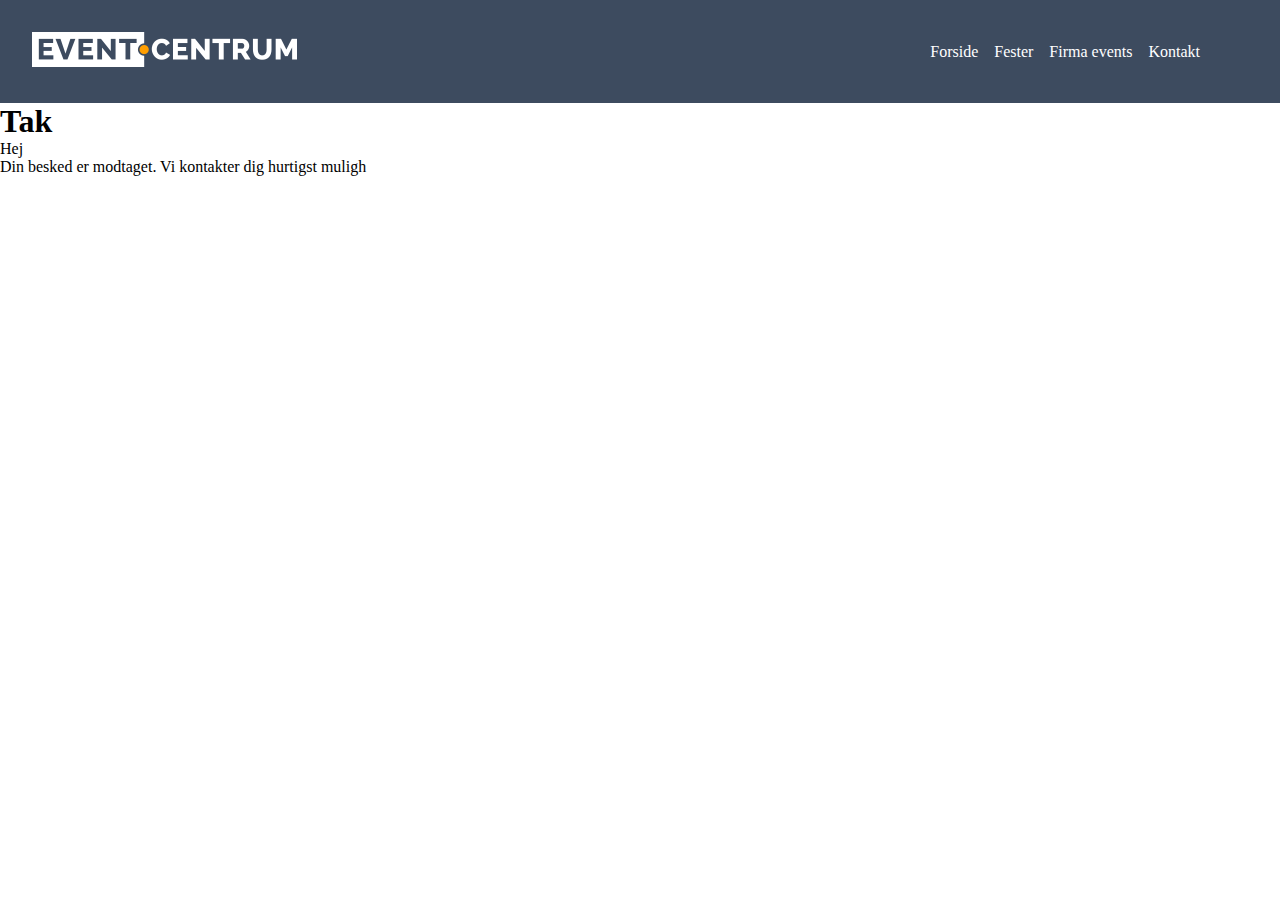
==== tak.html @ be0a9da5 "add all" ====
<!DOCTYPE html>
<html lang="en">
<head>
    <meta charset="UTF-8">
    <meta name="viewport" content="width=device-width, initial-scale=1.0">
    <title>Danai</title>
    <link rel="stylesheet" href="style.css">
    <link rel="stylesheet" href="https://cdnjs.cloudflare.com/ajax/libs/font-awesome/6.4.0/css/all.min.css" integrity="sha512-iecdLmaskl7CVkqkXNQ/ZH/XLlvWZOJyj7Yy7tcenmpD1ypASozpmT/E0iPtmFIB46ZmdtAc9eNBvH0H/ZpiBw==" crossorigin="anonymous" referrerpolicy="no-referrer" />
    <script src="./java.js" defer></script>
</head>
<body>
    <header class="header">
        <div class="logo">
            <img src="./biller/Logo.png" alt="" class="">            
        </div>

    <ul class="link-list">
        <a href=""><li>Forside</li></a>
        <a href=""><li>Fester</li></a>
        <a href=""><li>Firma events</li></a>
        <a href=""><li>Kontakt</li></a>
    </ul>

    </header>


    <main id="content">
		<section class="thankyou">
            <h1>Tak</h1>
            <p>Hej <span class="thaankyou__name"></span></p>
            <p>Din besked er modtaget. Vi kontakter dig hurtigst muligh</p>
        </section>
	</main>
    <!-- <section class="thaankyou">
        <h1>Tak for din infomation </h1>
        <p>Hej <span class="thaankyou__name"></span></p>
        <p>Din besked er modtaget. Vi kontakter dig hurtigst muligh</p>
    </section> -->
</body>
</html>
---- style.css ----
@import url(./head.css);
@import url(./container.css);
@import url(./mainCards.css);
@import url(./footer.css);
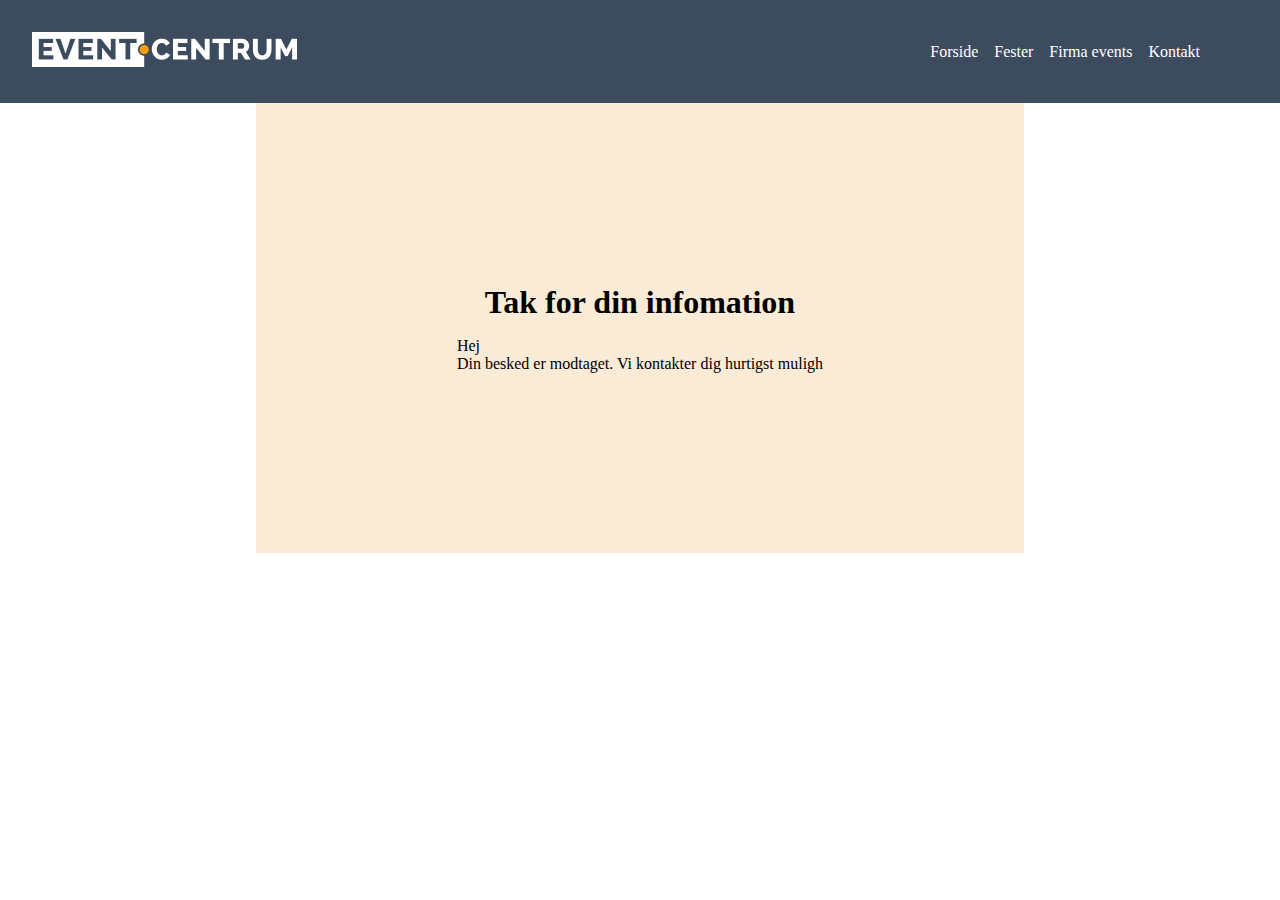
==== commit 5e9ad1c7: "add all" ====
--- a/tak.html
+++ b/tak.html
@@ -26,7 +26,7 @@
 
     <main id="content">
 		<section class="thankyou">
-            <h1>Tak</h1>
+            <h1>Tak for din infomation</h1>
             <p>Hej <span class="thaankyou__name"></span></p>
             <p>Din besked er modtaget. Vi kontakter dig hurtigst muligh</p>
         </section>
--- a/style.css
+++ b/style.css
@@ -1,4 +1,6 @@
 @import url(./head.css);
 @import url(./container.css);
 @import url(./mainCards.css);
-@import url(./footer.css);+@import url(./footer.css);
+@import url(./tak.css);
+@import url(./foreside.css);
